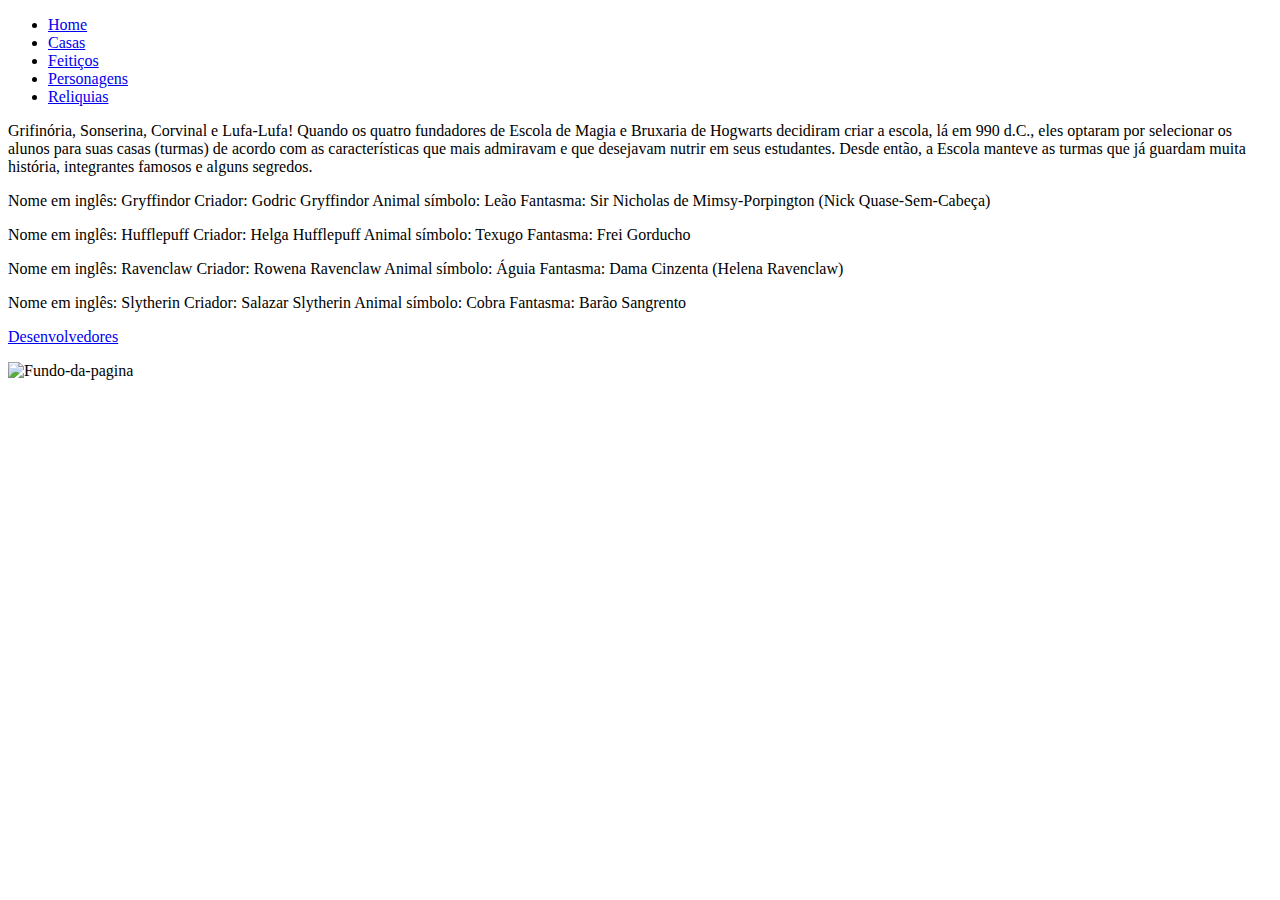
==== page.html @ ec76a4e2 "2" ====
<!DOCTYPE html>
<html lang="en">
<head>
    <meta charset="UTF-8">
    <meta name="viewport" content="width=device-width, initial-scale=1.0">
    <title>Casas</title>
</head>
<body>
    
    <nav>
        <ul class="menu">
          <li class="menu"><a href="index.html">Home</a></li>
          <li class="menu"><a href="page.html">Casas</a></li>
          <li class="menu"><a href="page2.html">Feitiços</a></li>
          <li class="menu"><a href="page3.html">Personagens</a></li>
          <li class="menu"><a href="page4.html">Reliquias</a></li>
        </ul>
      </nav>
      

<div class="Central">
    <section class="Central">
        <article class="Central">
            <p class="Central">Grifinória, Sonserina, Corvinal e Lufa-Lufa! Quando os quatro fundadores de Escola de Magia e Bruxaria de Hogwarts decidiram criar a escola, lá em 990 d.C., eles optaram por selecionar os alunos para suas casas (turmas) de acordo com as características que mais admiravam e que desejavam nutrir em seus estudantes. Desde então, a Escola manteve as turmas que já guardam muita história, integrantes famosos e alguns segredos.</p>
        </article>
    </section>
</div>

<div class="Gryffindor">
    <section class="Gryffindor">
        <article class="Gryffindor">
            <p class="Gryffindor">Nome em inglês: Gryffindor Criador: Godric Gryffindor Animal símbolo: Leão Fantasma: Sir Nicholas de Mimsy-Porpington (Nick Quase-Sem-Cabeça)</p>
        </article>
    </section>

</div>

<div class="Hufflepuff">
    <section class="Hufflepuff">
        <article class="Hufflepuff">
            <p>Nome em inglês: Hufflepuff Criador: Helga Hufflepuff Animal símbolo: Texugo Fantasma: Frei Gorducho</p>
        </article>
    </section>
</div>

<div class="Ravenclaw">
    <section class="Ravenclaw">
        <article class="Ravenclaw">
            <p class="Ravenclaw">Nome em inglês: Ravenclaw Criador: Rowena Ravenclaw Animal símbolo: Águia Fantasma: Dama Cinzenta (Helena Ravenclaw)</p>
        </article>
    </section>
</div>
   
<div class="Slytherin">
    <section class="Slytherin">
        <article class="Slytherin">
            <p class="Slytherin">Nome em inglês: Slytherin Criador: Salazar Slytherin Animal símbolo: Cobra Fantasma: Barão Sangrento</p>
        </article>
    </section>
</div>

<div class="Desenvolvedores">
    <footer class="Desenvolvedores">
        <p><a href="page5.html">Desenvolvedores</a></p>
    </footer>
</div>
   
<img src="" alt="Fundo-da-pagina">

</body>
</html>
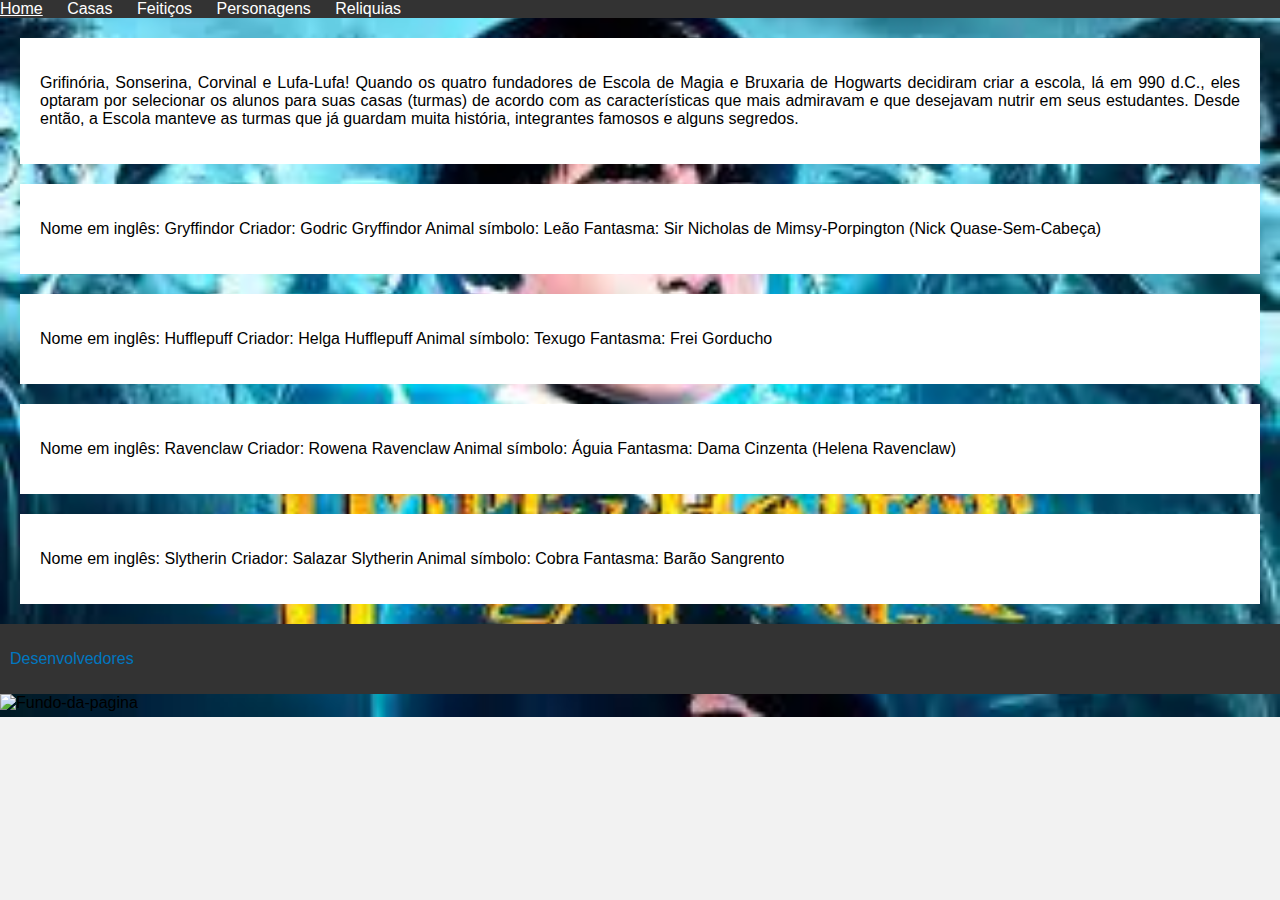
==== commit 59238549: "2" ====
--- a/page.html
+++ b/page.html
@@ -4,68 +4,65 @@
     <meta charset="UTF-8">
     <meta name="viewport" content="width=device-width, initial-scale=1.0">
     <title>Casas</title>
+    <link rel="stylesheet" type="text/css" href="style/global.css">
 </head>
 <body>
-    
     <nav>
         <ul class="menu">
-          <li class="menu"><a href="index.html">Home</a></li>
-          <li class="menu"><a href="page.html">Casas</a></li>
-          <li class="menu"><a href="page2.html">Feitiços</a></li>
-          <li class="menu"><a href="page3.html">Personagens</a></li>
-          <li class="menu"><a href="page4.html">Reliquias</a></li>
+            <li class="menu"><a href="index.html">Home</a></li>
+            <li class="menu"><a href="page.html">Casas</a></li>
+            <li class="menu"><a href="page2.html">Feitiços</a></li>
+            <li class="menu"><a href="page3.html">Personagens</a></li>
+            <li class="menu"><a href="page4.html">Reliquias</a></li>
         </ul>
-      </nav>
-      
+    </nav>
 
-<div class="Central">
-    <section class="Central">
-        <article class="Central">
-            <p class="Central">Grifinória, Sonserina, Corvinal e Lufa-Lufa! Quando os quatro fundadores de Escola de Magia e Bruxaria de Hogwarts decidiram criar a escola, lá em 990 d.C., eles optaram por selecionar os alunos para suas casas (turmas) de acordo com as características que mais admiravam e que desejavam nutrir em seus estudantes. Desde então, a Escola manteve as turmas que já guardam muita história, integrantes famosos e alguns segredos.</p>
-        </article>
-    </section>
-</div>
+    <div class="Central">
+        <section class="Central">
+            <article class="Central">
+                <p class="Central">Grifinória, Sonserina, Corvinal e Lufa-Lufa! Quando os quatro fundadores de Escola de Magia e Bruxaria de Hogwarts decidiram criar a escola, lá em 990 d.C., eles optaram por selecionar os alunos para suas casas (turmas) de acordo com as características que mais admiravam e que desejavam nutrir em seus estudantes. Desde então, a Escola manteve as turmas que já guardam muita história, integrantes famosos e alguns segredos.</p>
+            </article>
+        </section>
+    </div>
 
-<div class="Gryffindor">
-    <section class="Gryffindor">
-        <article class="Gryffindor">
-            <p class="Gryffindor">Nome em inglês: Gryffindor Criador: Godric Gryffindor Animal símbolo: Leão Fantasma: Sir Nicholas de Mimsy-Porpington (Nick Quase-Sem-Cabeça)</p>
-        </article>
-    </section>
+    <div class="Gryffindor">
+        <section class="Gryffindor">
+            <article class="Gryffindor">
+                <p class="Gryffindor">Nome em inglês: Gryffindor Criador: Godric Gryffindor Animal símbolo: Leão Fantasma: Sir Nicholas de Mimsy-Porpington (Nick Quase-Sem-Cabeça)</p>
+            </article>
+        </section>
+    </div>
 
-</div>
+    <div class="Hufflepuff">
+        <section class="Hufflepuff">
+            <article class="Hufflepuff">
+                <p class="Hufflepuff">Nome em inglês: Hufflepuff Criador: Helga Hufflepuff Animal símbolo: Texugo Fantasma: Frei Gorducho</p>
+            </article>
+        </section>
+    </div>
 
-<div class="Hufflepuff">
-    <section class="Hufflepuff">
-        <article class="Hufflepuff">
-            <p>Nome em inglês: Hufflepuff Criador: Helga Hufflepuff Animal símbolo: Texugo Fantasma: Frei Gorducho</p>
-        </article>
-    </section>
-</div>
+    <div class="Ravenclaw">
+        <section class="Ravenclaw">
+            <article class="Ravenclaw">
+                <p class="Ravenclaw">Nome em inglês: Ravenclaw Criador: Rowena Ravenclaw Animal símbolo: Águia Fantasma: Dama Cinzenta (Helena Ravenclaw)</p>
+            </article>
+        </section>
+    </div>
 
-<div class="Ravenclaw">
-    <section class="Ravenclaw">
-        <article class="Ravenclaw">
-            <p class="Ravenclaw">Nome em inglês: Ravenclaw Criador: Rowena Ravenclaw Animal símbolo: Águia Fantasma: Dama Cinzenta (Helena Ravenclaw)</p>
-        </article>
-    </section>
-</div>
-   
-<div class="Slytherin">
-    <section class="Slytherin">
-        <article class="Slytherin">
-            <p class="Slytherin">Nome em inglês: Slytherin Criador: Salazar Slytherin Animal símbolo: Cobra Fantasma: Barão Sangrento</p>
-        </article>
-    </section>
-</div>
+    <div class="Slytherin">
+        <section class="Slytherin">
+            <article class="Slytherin">
+                <p class="Slytherin">Nome em inglês: Slytherin Criador: Salazar Slytherin Animal símbolo: Cobra Fantasma: Barão Sangrento</p>
+            </article>
+        </section>
+    </div>
 
-<div class="Desenvolvedores">
-    <footer class="Desenvolvedores">
-        <p><a href="page5.html">Desenvolvedores</a></p>
-    </footer>
-</div>
-   
-<img src="" alt="Fundo-da-pagina">
+    <div class="Desenvolvedores">
+        <footer class="Desenvolvedores">
+            <p><a href="page5.html">Desenvolvedores</a></p>
+        </footer>
+    </div>
 
+    <img src="" alt="Fundo-da-pagina">
 </body>
-</html>+</html>
--- a/style/global.css
+++ b/style/global.css
@@ -0,0 +1,69 @@
+
+body {
+    font-family: Arial, sans-serif;
+    background-color: #f2f2f2;
+    margin: 0;
+    padding: 0;
+    background-image:url(./imagens/fundo.jpg);
+    background-repeat: no-repeat;
+    background-size: cover;
+}
+
+nav {
+    background-color: #333;
+    color: #fff;
+}
+
+nav ul {
+    list-style-type: none;
+    margin: 0;
+    padding: 0;
+}
+
+nav ul li {
+    display: inline;
+    margin-right: 20px;
+}
+
+nav ul li a {
+    text-decoration: none;
+    color: #fff;
+}
+
+h1 {
+    text-align: center;
+    padding: 20px;
+}
+
+footer {
+    background-color: #333;
+    color: #fff;
+    text-align: center;
+    padding: 10px;
+}
+
+
+img {
+    max-width: 100%;
+    height: auto;
+}
+
+section {
+    background-color: #fff;
+    margin: 20px;
+    padding: 20px;
+}
+
+
+p {
+    text-align: justify;
+}
+
+a {
+    color: #0077c0;
+    text-decoration: none;
+}
+
+a:hover {
+    text-decoration: underline;
+}